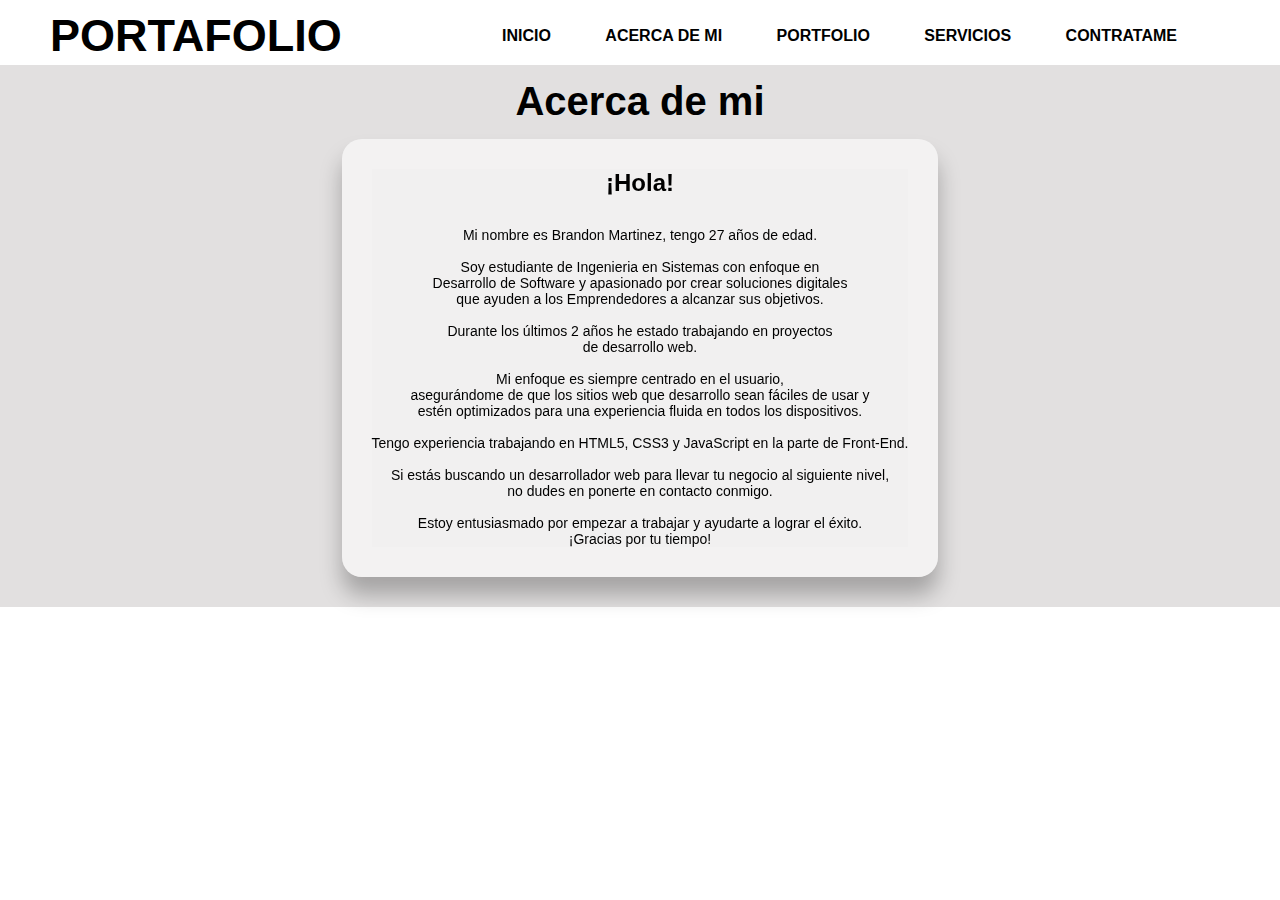
==== About.html @ 160368db "Portfolio v1" ====
<!DOCTYPE html>
<html lang="en">
<head>
    <meta charset="UTF-8">
    <meta http-equiv="X-UA-Compatible" content="IE=edge">
    <meta name="viewport" content="width=device-width, initial-scale=1.0">
    <title>Acerca de mi</title>
    <link rel="stylesheet" href="styles.css">
</head>
<body>
  <div class="hero_about">
          <nav>
              <h1 class="logo">PORTAFOLIO</h1>
              <ul>
                  <li><a href="Index.html">INICIO</a></li>
                  <li><a href="About.html">ACERCA DE MI</a></li>
                  <li><a href="portfolio.html">PORTFOLIO</a></li>
                  <li><a href="#">SERVICIOS</a></li>
                  <li><a href="#">CONTRATAME</a></li>
              </ul>
          </nav>
  </div>
  <section class="about">
    <div class="infe">
        <h1>Acerca de mi</h1>
    </div>
    <div class="glass">
        <h2>¡Hola!</h2>
        <p>Mi nombre es Brandon Martinez, tengo 27 años de edad.
        <br>
        <br>Soy estudiante de Ingenieria en Sistemas con enfoque en
        <br>Desarrollo de Software y apasionado por crear soluciones digitales
        <br>que ayuden a los Emprendedores a alcanzar sus objetivos.
        <br>
        <br>Durante los últimos 2 años he estado trabajando en proyectos
        <br> de desarrollo web.
        <br>
        <br>Mi enfoque es siempre centrado en el usuario,
        <br>asegurándome de que los sitios web que desarrollo sean fáciles de usar y
        <br>estén optimizados para una experiencia fluida en todos los dispositivos.
        <br>
        <br>Tengo experiencia trabajando en HTML5, CSS3 y JavaScript en la parte de Front-End.
        <br>
        <br>Si estás buscando un desarrollador web para llevar tu negocio al siguiente nivel,
        <br>no dudes en ponerte en contacto conmigo.
        <br>
        <br>Estoy entusiasmado por empezar a trabajar y ayudarte a lograr el éxito.
        <br>¡Gracias por tu tiempo!</p>
    </div>
</section>
<script src="main.js"></script>
</html>
</body>
---- styles.css ----
/* --------------- GLOBALES ----------- */
html {
    scroll-behavior: smooth;
}
*{
    margin: 0;
    padding: 0;
    font-family: 'Lucida Sans', 'Lucida Sans Regular', 'Lucida Grande', 'Lucida Sans Unicode', Geneva, Verdana, sans-serif;
}

nav {
    display: flex;
    width: 90%;
    margin: 0px 50px;
    padding: 0px 0px;
    align-items: center;
    justify-content: space-between;
}

nav ul li{
    display: inline-block;
    list-style: none;
    margin: 10px 25px;
}
nav ul li a{
    text-decoration: none;
    color: #000;
    font-weight: bold;
}
nav ul li a:hover{
    color: rgb(153, 153, 153);
}

.logo{
    text-align: center;
    margin-top: 10px;
    font-size: 45px;
}

/* --------------- INDEX ----------------- */ 

.hero{
    position: relative;
    width: 100%;
    height: 100vh;
    background: #ffffff;
}
.detel{
    margin-left:8%;
    margin-top: 15%;
}
h1{
    color: rgb(0, 0, 0);
    font-size: 40px;
    margin-bottom: 10px;
    font-weight: bold;
}
span{
    color: rgb(134, 134, 134);
    font-size: 47px;
    text-decoration: none;
    font-weight: bold;
}

/* Presentacion */
.detel p{
    color: #3a3a3a;
    line-height: 25px;
    font-size: 19px;
    margin-left: 40px;
}
/* Boton de descarga de CV */
.detel a{
    background:#212121;
    padding: 15px 5%;
    text-decoration: none;
    font-weight: bold;
    color: #ffffff;
    display: inline-block;
    margin: 30px 70px;
    border-radius: 5px;
    margin-left: 130px;
}
.detel a:hover{
    color: rgb(90, 90, 90);
}

/* Acomodar aqui */
/* Clase de las imagenes */

.images{
    display: flex;
    width: 20px;
    margin: 10px;
    padding: 10px 10;
    align-items: left;
    justify-content: space-between;
}
/*--- Foto de bran ---*/
.images img{
    height: 85%;
    position: absolute;
    left: 74%;
    bottom: 0%;
    transform: translateX(-50%);
    transition: bottom 1s, left 1s;
}
.images:hover .shape{
   left: 70%;
}
.images:hover .form{
    left: 1070px;
}

/* --------------- Acerca de mi / About ----------------- */ 


.hero_about{
    position: relative;
    width: 100%;
    height: 65px;
}
.about{
    display: grid;
    justify-content: center;
    background-color: #e2e0e0;
}
.infe {
    text-align: center;
    display: inline-block;
    list-style: none;
}
.infe h1{
    margin-top: 14px;
    text-align: center;
    margin-bottom: 15px;
}
.glass{
    text-align: center;
    background: linear-gradient(135deg, rgba(255, 255, 255, 0.50), rgba(255, 255, 255, 0.50));
    backdrop-filter: blur(10px);
    -webkit-backdrop-filter: blur(10px);
    border-radius: 20px;
    border: 30px solid rgba(255, 255, 255, 0.18);
    box-shadow: 0 18px 22px 0 rgba(0, 0, 0, 0.27);
    margin-bottom: 30px;
}
p{  
    font-size: 14px;
}
h2{
    margin-bottom: 30px;
}

 /* ---------------------- Portfolio ---------------------- */

.hero_portfolio{
    position: relative;
    width: 100%;
    height: 65px;
    background: #ffffff;
}

.proyectos-fondo{
    background-color: #e4e4e4;
    height: auto;
    width: auto;
}

.portafolio h1{
    text-align: center;
    margin-bottom: 10px;
}

.galeria{
    display: grid; /* para que la imagen se centre horizontalmente */
    grid-template-columns: 33% 33%;
    max-width: 100%;
    gap: 1em;
    justify-content: center;
}

.galerias{
    justify-content: center;
    padding: 5px 5px 3px 5px;
    background-color: #ffffff93;
    border-radius: 10px;
    margin-bottom: 15px;
}

.galerias img{
    border-radius: 5px;
    display: grid; /* para que la imagen se centre horizontalmente */
    max-width: 100%; /* para que la imagen no sobrepase el ancho del contenedor */
}

.galerias:hover{
    box-shadow: 0 0 10px; #666;
    scale: 1.04;
}

/*------- TEXTO --------*/
.gtx{
    text-align: center;
    margin-top: 10px;
    margin-bottom: 10px;
}
button{
    margin-left: 183px;
    padding: 5px 20px;
    margin-bottom: 10px;
    background-color: #000;
    color: #ffffff;
    border-radius: 5px;
}
button:hover{
    background-color: #323232;
    padding: 5px 20px;
    animation-duration: 2s;
}
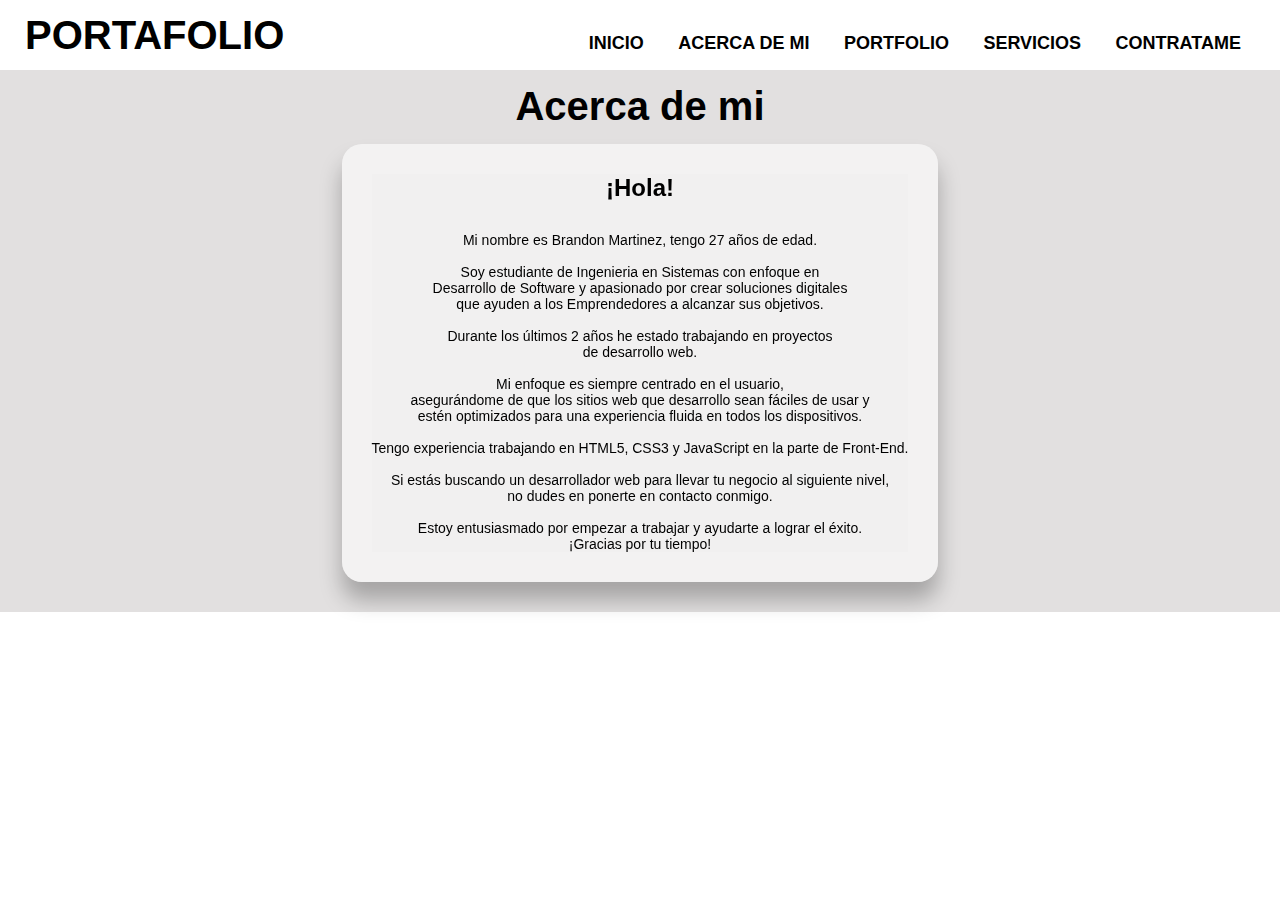
==== commit 41e896eb: "Portafolio v2" ====
--- a/About.html
+++ b/About.html
@@ -7,19 +7,20 @@
     <title>Acerca de mi</title>
     <link rel="stylesheet" href="styles.css">
 </head>
+<header>
+    <div class="logo">
+        <h1>PORTAFOLIO</h1>
+    </div>
+    <nav>
+        <a href="Index.html">INICIO</a>
+        <a href="About.html">ACERCA DE MI</a>
+        <a href="portfolio.html">PORTFOLIO</a>
+        <a href="#">SERVICIOS</a>
+        <a href="#">CONTRATAME</a>
+        <div class="animation start-home"></div>
+    </nav>
+</header>
 <body>
-  <div class="hero_about">
-          <nav>
-              <h1 class="logo">PORTAFOLIO</h1>
-              <ul>
-                  <li><a href="Index.html">INICIO</a></li>
-                  <li><a href="About.html">ACERCA DE MI</a></li>
-                  <li><a href="portfolio.html">PORTFOLIO</a></li>
-                  <li><a href="#">SERVICIOS</a></li>
-                  <li><a href="#">CONTRATAME</a></li>
-              </ul>
-          </nav>
-  </div>
   <section class="about">
     <div class="infe">
         <h1>Acerca de mi</h1>
--- a/styles.css
+++ b/styles.css
@@ -8,46 +8,44 @@
     font-family: 'Lucida Sans', 'Lucida Sans Regular', 'Lucida Grande', 'Lucida Sans Unicode', Geneva, Verdana, sans-serif;
 }
 
+header {
+    display: inline-block;
+    width: 100%;
+    height: 70px;
+    background: rgb(255, 255, 255);
+}
+
+.logo {
+    display: inline-block;
+    margin-right: auto;
+    margin-top: 13px;
+    margin-left: 25px;
+}
+
 nav {
-    display: flex;
-    width: 90%;
-    margin: 0px 50px;
-    padding: 0px 0px;
-    align-items: center;
-    justify-content: space-between;
-}
-
-nav ul li{
-    display: inline-block;
-    list-style: none;
-    margin: 10px 25px;
-}
-nav ul li a{
+    display: inline-block;
+    margin-left: 300px;
+}
+
+nav a {
     text-decoration: none;
-    color: #000;
-    font-weight: bold;
-}
-nav ul li a:hover{
+    font-size: 18px;
+    color: rgb(0, 0, 0);
+    display: inline-block;
+    margin-right: 30px;
+    font-weight: bold;
+    
+}
+
+nav a:hover{
     color: rgb(153, 153, 153);
 }
 
-.logo{
-    text-align: center;
-    margin-top: 10px;
-    font-size: 45px;
-}
-
 /* --------------- INDEX ----------------- */ 
 
-.hero{
-    position: relative;
-    width: 100%;
-    height: 100vh;
-    background: #ffffff;
-}
 .detel{
     margin-left:8%;
-    margin-top: 15%;
+    margin-top: 230px;
 }
 h1{
     color: rgb(0, 0, 0);
